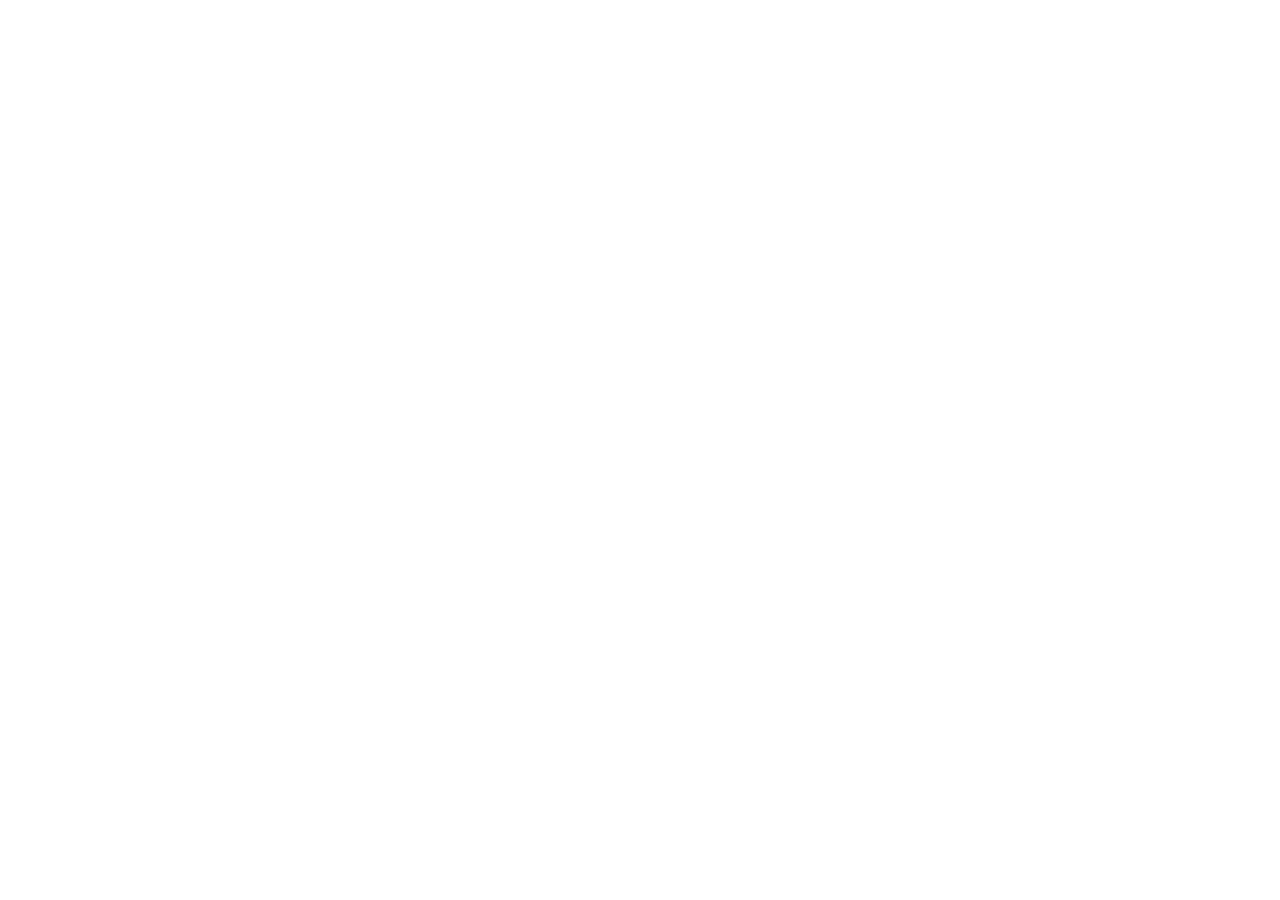
==== projects/focusclock-app/index.html @ 4029a15b "Added FocusClock dedicated landing page and web app" ====
<!doctype html>
<html lang="en">
  <head>
    <meta charset="UTF-8" />
    <link rel="icon" type="image/svg+xml" href="/vite.svg" />
    <meta name="viewport" content="width=device-width, initial-scale=1.0" />
    <title>Tauri + React</title>
    <script type="module" crossorigin src="/assets/index-DjKRVWD6.js"></script>
    <link rel="stylesheet" crossorigin href="/assets/index-D8G8_7QO.css">
  </head>

  <body>
    <div id="root"></div>
  </body>
</html>
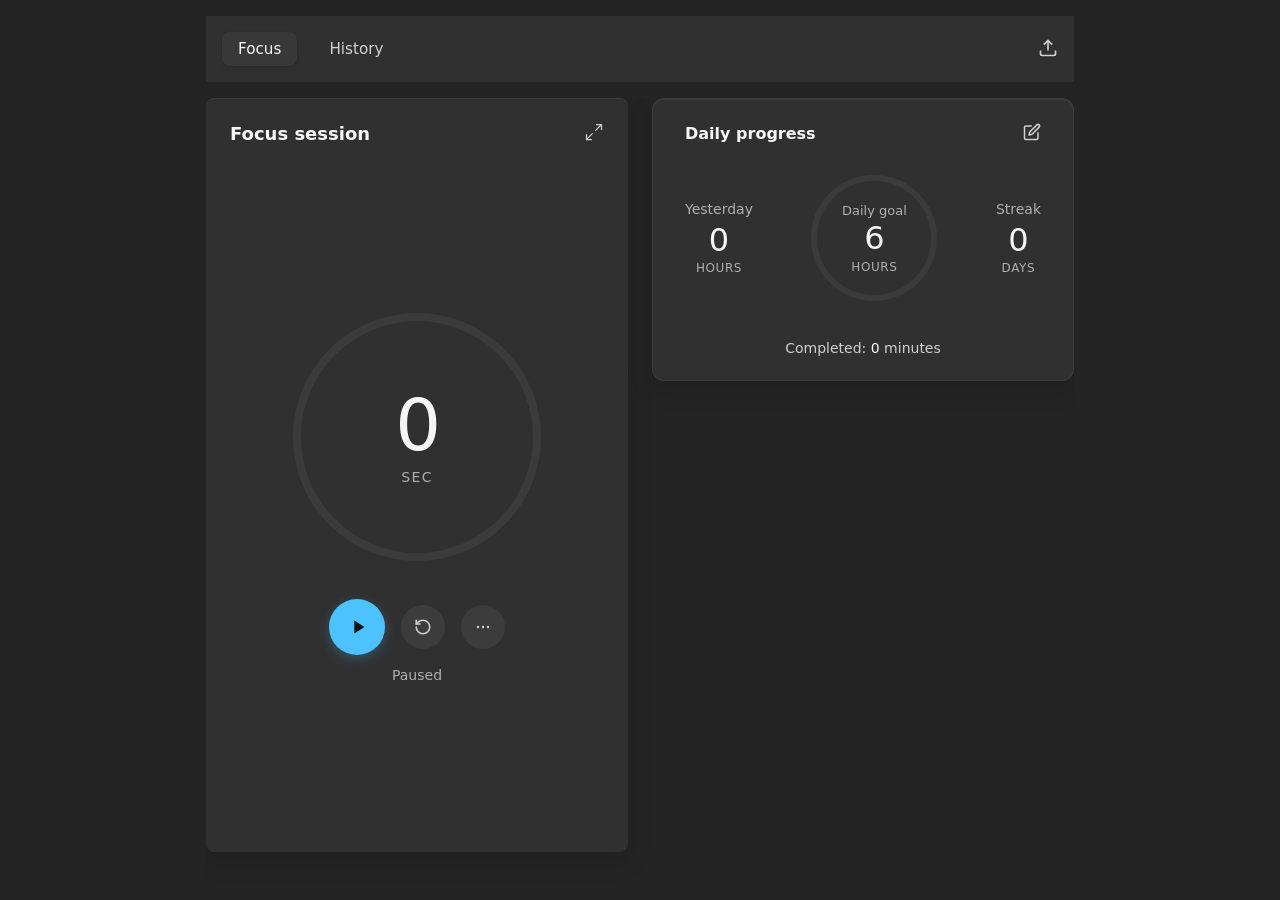
==== commit 03ae5b8f: "Rebuilt FocusClock with relative paths" ====
--- a/projects/focusclock-app/index.html
+++ b/projects/focusclock-app/index.html
@@ -2,11 +2,11 @@
 <html lang="en">
   <head>
     <meta charset="UTF-8" />
-    <link rel="icon" type="image/svg+xml" href="/vite.svg" />
+    <link rel="icon" type="image/svg+xml" href="./vite.svg" />
     <meta name="viewport" content="width=device-width, initial-scale=1.0" />
     <title>Tauri + React</title>
-    <script type="module" crossorigin src="/assets/index-DjKRVWD6.js"></script>
-    <link rel="stylesheet" crossorigin href="/assets/index-D8G8_7QO.css">
+    <script type="module" crossorigin src="./assets/index-DjKRVWD6.js"></script>
+    <link rel="stylesheet" crossorigin href="./assets/index-D8G8_7QO.css">
   </head>
 
   <body>
--- a/projects/focusclock-app/assets/index-D8G8_7QO.css
+++ b/projects/focusclock-app/assets/index-D8G8_7QO.css
@@ -0,0 +1 @@
+:root{--bg-color: #242424;--panel-bg: #303030;--elevated-bg: #383838;--panel-border: rgba(255, 255, 255, .05);--text-primary: #F5F5F5;--text-secondary: #D0D0D0;--text-muted: #AFAFAF;--accent-color: #4CC2FF;--accent-soft: rgba(76, 194, 255, .15);--accent-hover: #73D2FF;--accent-green: #10b981;--danger: #ef4444;--transition-speed: .2s;font-family:Segoe UI Variable,Segoe UI,system-ui,sans-serif}*{box-sizing:border-box;margin:0;padding:0}body{background-color:var(--bg-color);color:var(--text-primary);display:flex;justify-content:center;align-items:center;min-height:100vh;overflow:hidden;-webkit-user-select:none;user-select:none}#root{width:100%;max-width:900px;height:100vh;display:flex;flex-direction:column}::-webkit-scrollbar{display:none}*{-ms-overflow-style:none;scrollbar-width:none}.glass-panel{background:var(--panel-bg);border-radius:12px;padding:24px;box-shadow:0 8px 24px #00000026,inset 0 1px #ffffff0d;border:1px solid var(--panel-border);display:flex;flex-direction:column;position:relative;transition:all var(--transition-speed) ease}button{background:none;border:none;color:inherit;font-family:inherit;cursor:pointer;outline:none;transition:all var(--transition-speed) ease}button:hover{opacity:.85}button:focus-visible{outline:2px solid var(--accent-color);outline-offset:2px}.title{font-size:1rem;font-weight:600;margin-bottom:1rem}.nav-tabs{display:flex;gap:1rem;padding:1rem;justify-content:center;background:var(--panel-bg);margin-bottom:1rem}.nav-tab{color:var(--text-secondary);font-size:.95rem;padding:.5rem 1rem;border-radius:8px}.nav-tab.active{color:var(--text-primary);background:var(--elevated-bg);box-shadow:0 1px 3px #0003}.modal-overlay{position:fixed;inset:0;background:#0009;display:flex;justify-content:center;align-items:center;z-index:100}.modal-content{background:var(--panel-bg);padding:2rem;border-radius:12px;width:300px;display:flex;flex-direction:column;gap:1rem}.modal-content input{background:#0003;border:1px solid var(--panel-border);color:#fff;padding:.5rem;border-radius:6px;outline:none}
